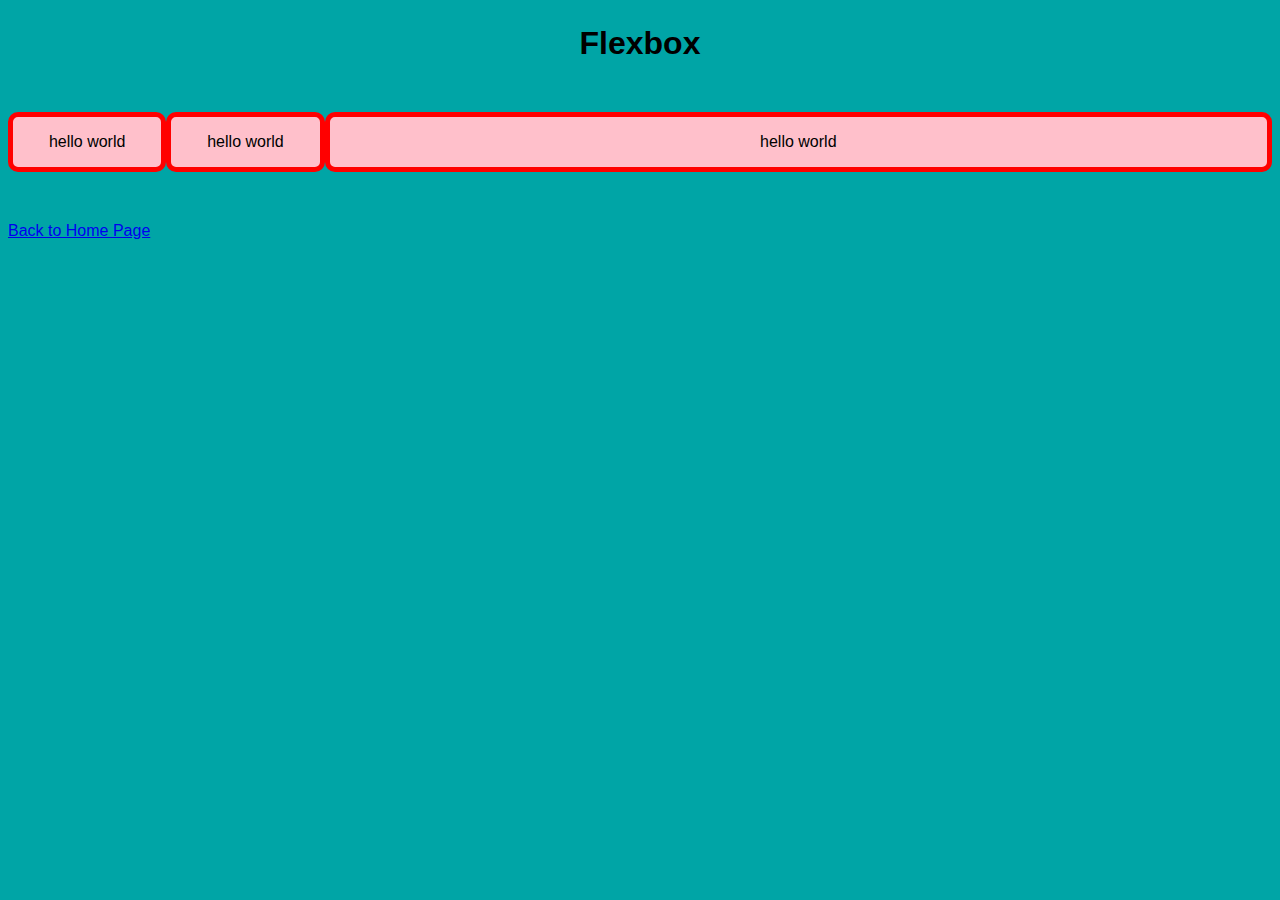
==== ex/flexbox.html @ 9eb23fd9 "updated a bunch of Stuff" ====
<!DOCTYPE html>
<html lang="en">
<head>
    <meta charset="UTF-8">
    <meta name="viewport" content="width=device-width, initial-scale=1.0">
    <link rel="stylesheet" href="../style/classes.css">
    <link rel="stylesheet" href="../style/style.css">
    <title>Flexbox</title>
</head>
<body>
    <div>
        <h1>Flexbox</h1>
    </div>

    <div>
        <div class="flex just-around">
    <div class="box1">
        <p>hello world</p>
    </div>
    <div class="box1">
        <p>hello world</p>
    </div>
    <div class="box2">
        <p>hello world</p>
    </div>
</div>
</div>

<a href="../index.html" rel="noopener noreferrer">Back to Home Page</a></body>
</html>
---- style/classes.css ----
.inline {
    display:inline;
}

/* flex-related */

.flex {
    display:flex;
}

.just-between {
    justify-content: space-between;
}

.just-around {
    justify-content: space-around;
}

.just-evenly {
    justify-content: space-evenly;
}

/* list */

.nodots {
    list-style-type: none;
}

/* Other */

.txtwhite {
    color: white;
}

.div {

    margin-top:25px;
    margin-bottom:25px;
}

.red {
    border-color:red;
}

/* images */

.win95img {
    width:32px;
    height:32px;
}
/* Tables */
.tb1 {
    border-width: 2px;
    border-style: groove;
    border-radius: 3px;
    margin:auto;
    width:90%;
}

.txt {
    text-align:center;
}

.tb1 tr th {
    border-width: 2px;
    border-style: groove;
    background-color:lightcoral;
    text-align: center;
}

.tb1 tr td {    
    border-width: 2px;
    border-style: groove;
    background-color:lightgrey;
    text-align: center;
}

/* navbars */

.nav1 .nav1 {
    background-color:black;
    color:white;
}


.nav1 ul {
    margin:0px;
    padding:0px;
}

.nav1 li {
    display:inline-block;
    font-size: 25px;
    list-style-type: none;
    text-align:center;
    padding: 16px 14px;
}

.nav1 li:hover {
    background-color:green;
}

.navimg {
    width:75px;
    height:75px;
}

.nav2 {
    background-color:black;
    color:white;
    font-size: 25px;
}

.nav2 ul {
    display:flex;
    list-style-type: none;
    padding:0px;
}

.nav2 .li1 {
    background-color: blueviolet;
    flex: 1;
    padding: 16px 14px;
    text-align: center;
}

.nav2 .li2 {
    flex: 10
}

.nav2 .li1:hover {
    background-color: green;
}

.nav2 .li3 {
    background-color: blueviolet;
    flex: 2;
    padding: 14px;
    text-align: center;
}

.nav2 .li3:hover {
    background-color: green;
}

.nav3 {

    background-color:rgb(26, 29, 71);
    border-radius: 10px;
    margin-top: 15px;
    margin-bottom:15px;
}


.contents1 {
    flex:2;
}

/*
.nav3 .div1 {
    margin: 15px;
    padding: 20px;
}
*/
.nav3 .li1 {
    padding: 16px 14px;
}

.nav3 ul li:hover {
    background-color: green;
}

.nav3 .li3 {

    padding: 16px 14px;
}

/* nav4 */

.nav4 {
    background-color: rgb(26, 29, 71);
    border-radius:10px;
    color:white;
}
.nav4 .li1 {
    flex: 1 1 auto;
    text-align:center;
    width: 75px;
    padding:15px;
}

.nav4 .li3 {
    flex: 2 1 auto;
    width: 100px;
    text-align:center;
    padding:15px;
}

.nav4 .li1:hover {
    background-color:green;
}

.nav4 .li3:hover {
    background-color: green;
}

.nav4 .img {
    margin: auto;
    margin-right: 10%;
    
}

.nav4 .img .win95img {
    margin:10px;
}

/* flexbox website */

.box1 {
    background-color: pink;
    border-color: red;
    border: 5px solid red;
    border-radius: 10px;
    text-align:center;
    flex: 1 1 150px;
}

.box2 {
    background-color: pink;
    border-color: red;
    border: 5px solid red;
    border-radius: 10px;
    text-align:center;
    flex-grow: 1;
    flex-shrink: 1;
    flex-basis: auto;
    width: 75%;
}
---- style/style.css ----
body {

    background-color: #00A5A6;
    font-family: sans-serif;
}

h1 {

    text-align:center
}

div {

    margin-top:25px;
    margin-bottom:25px;
}
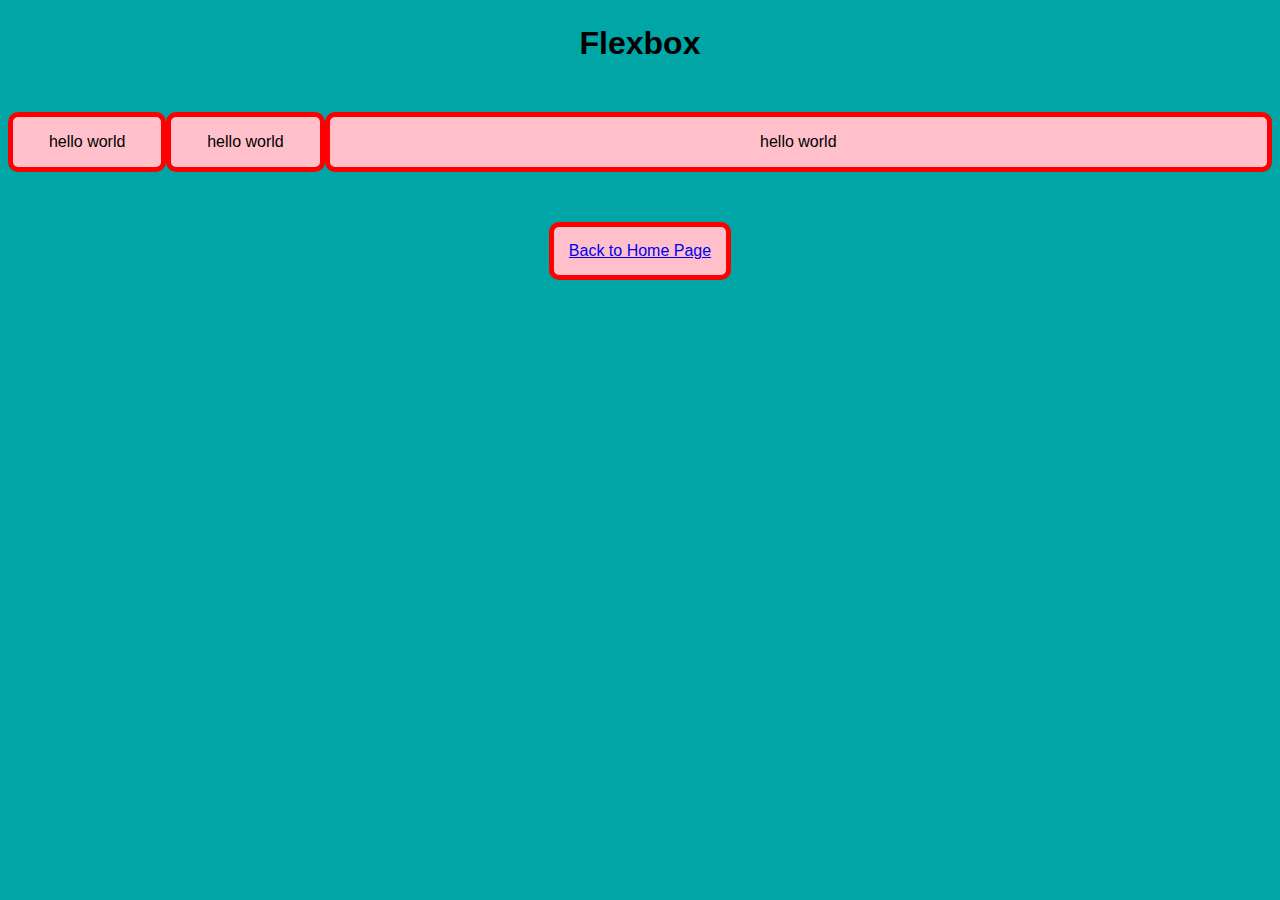
==== commit 98aebc5f: "For my laptop. I love you." ====
--- a/ex/flexbox.html
+++ b/ex/flexbox.html
@@ -14,17 +14,20 @@
 
     <div>
         <div class="flex just-around">
-    <div class="box1">
-        <p>hello world</p>
+            <div class="box1">
+                <p>hello world</p>
+            </div>
+             <div class="box1">
+                <p>hello world</p>
+            </div>
+            <div class="box2">
+                <p>hello world</p>
+            </div>
+        </div>
     </div>
-    <div class="box1">
-        <p>hello world</p>
+    <div class="box_a flex just-around">
+        <a href="../index.html" rel="noopener noreferrer">Back to Home Page</a>
     </div>
-    <div class="box2">
-        <p>hello world</p>
-    </div>
-</div>
-</div>
 
-<a href="../index.html" rel="noopener noreferrer">Back to Home Page</a></body>
+</body>
 </html>--- a/style/classes.css
+++ b/style/classes.css
@@ -235,4 +235,28 @@
     flex-shrink: 1;
     flex-basis: auto;
     width: 75%;
+}
+
+.box3 {
+
+    height: 550px;
+   
+    background-color: pink;
+    border-color: red;
+    border: 5px solid red;
+    border-radius: 10px;
+    text-align:center;
+    flex: 1 1 150px;
+}
+
+.box_a {
+
+    background-color: pink;
+    border-color: red;
+    border: 5px solid red;
+    border-radius: 10px;
+    text-align:center;
+    padding: 15px;
+    width:fit-content;
+    margin:auto;
 }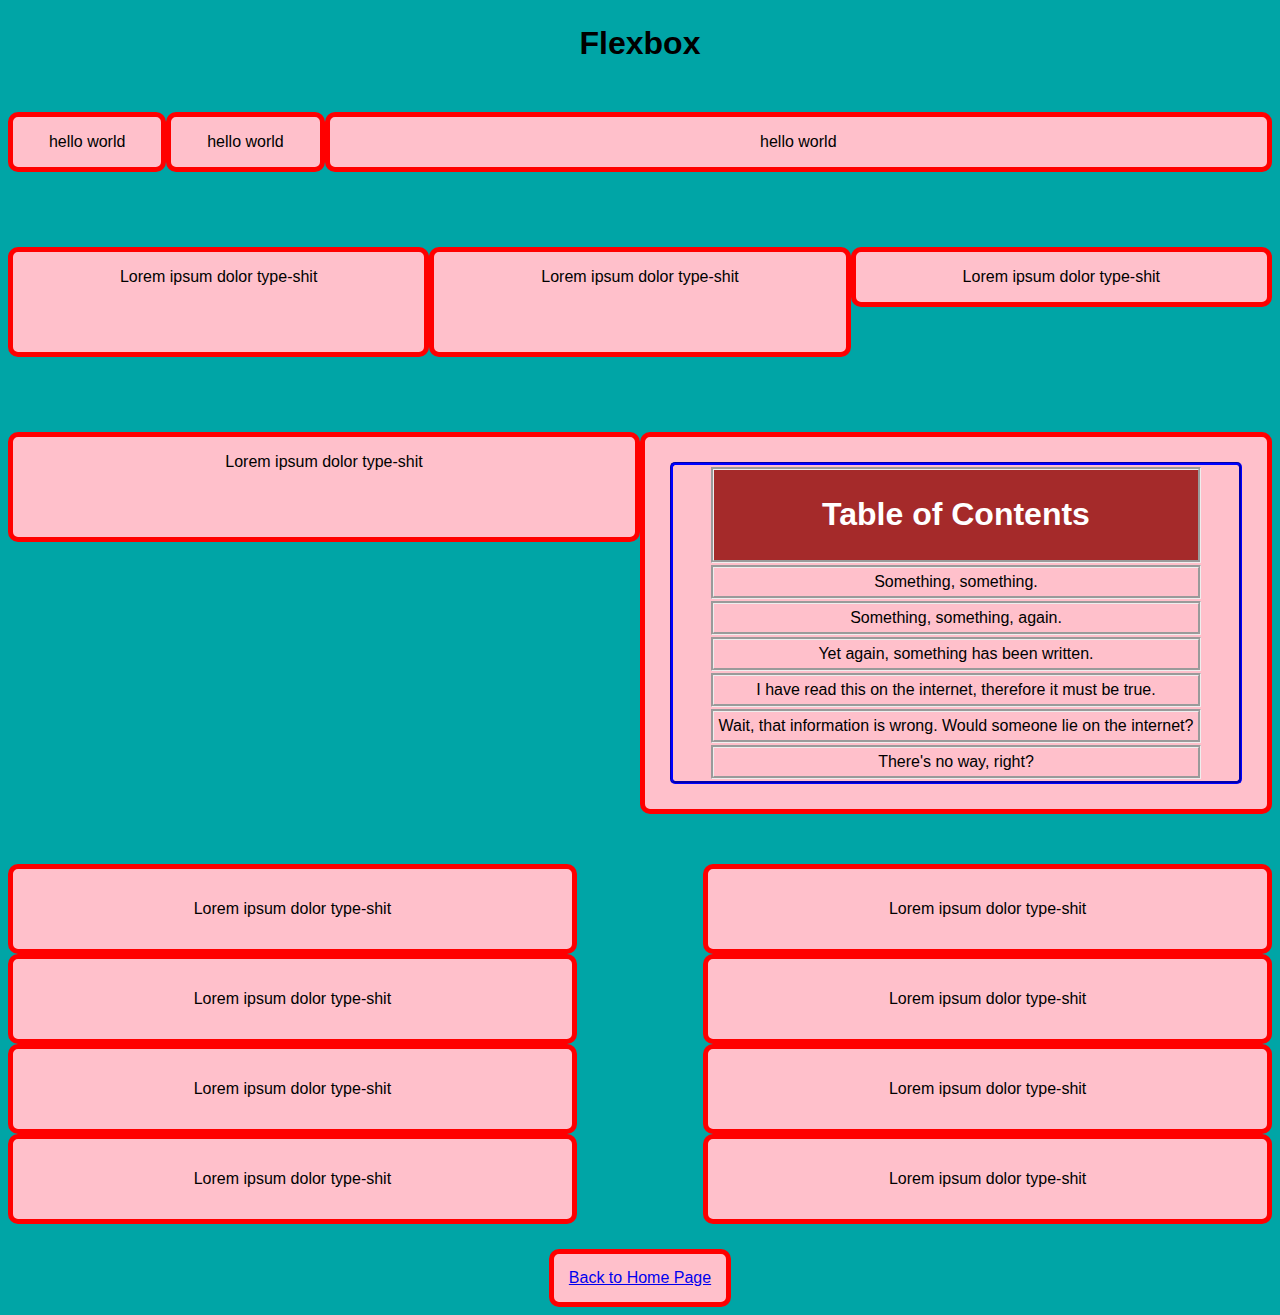
==== commit 49c54e01: "To my desktop. I love you too." ====
--- a/ex/flexbox.html
+++ b/ex/flexbox.html
@@ -25,8 +25,89 @@
             </div>
         </div>
     </div>
+    <!--Checking if I can have different heights in the same flex formatting.-->
+    <div>
+        <div class="flex just-around">
+            <div class="box4 height1">
+                <p>Lorem ipsum dolor type-shit</p>
+            </div>
+            <div class="box4 height1">
+                <p>Lorem ipsum dolor type-shit</p>
+            </div>
+            <div class="box4 height2">
+                <p>Lorem ipsum dolor type-shit</p>
+            </div>
+        </div>
+    </div>
+
+    <div>
+        <div class="flex just-between">
+            <div class="box4 height1 case col2">
+                <p>Lorem ipsum dolor type-shit</p>
+            </div>
+            <div class="box4 pauto case col2">
+                <table class="flex just-around">
+                    <tr class="tableh2 txtwhite">
+                        <td><h1>Table of Contents</h1></td>
+                    </tr>
+                    <tr>
+                        <td>Something, something.</td>
+                    </tr>
+                    <tr>
+                        <td>Something, something, again.</td>
+                    </tr>
+                    <tr>
+                        <td>Yet again, something has been written.</td>
+                    </tr>
+                    <tr>
+                        <td>I have read this on the internet, therefore it must be true.</td>
+                    </tr>
+                    <tr>
+                        <td>Wait, that information is wrong. Would someone lie on the internet?</td>
+                    </tr>
+                    <tr>
+                        <td>There's no way, right?</td>
+                    </tr>
+                </table>
+            </div>
+        </div>
+    </div>
+    <!--As a column-->
+    <div>
+        <div class="flex div2 just-between">
+            <div class="flex flexcol nomargin col2">
+                <div class="box5 nomargin">
+                    <p>Lorem ipsum dolor type-shit</p>
+                </div>
+                <div class="box5 nomargin">
+                    <p>Lorem ipsum dolor type-shit</p>
+                </div>
+                <div class="box5 nomargin">
+                   <p>Lorem ipsum dolor type-shit</p>
+                </div>
+                <div class="box5 nomargin">
+                   <p>Lorem ipsum dolor type-shit</p>
+                </div>
+            </div>
+            <div class="flex flexcol nomargin col2">
+                <div class="box5 nomargin">
+                    <p>Lorem ipsum dolor type-shit</p>
+                </div>
+                <div class="box5 nomargin">
+                    <p>Lorem ipsum dolor type-shit</p>
+                </div>
+                <div class="box5 nomargin">
+                   <p>Lorem ipsum dolor type-shit</p>
+                </div>
+                <div class="box5 nomargin">
+                   <p>Lorem ipsum dolor type-shit</p>
+                </div>
+            </div>
+        </div>
+    </div>
+    <!--This bit may be unnecessary, but oh well -->
     <div class="box_a flex just-around">
-        <a href="../index.html" rel="noopener noreferrer">Back to Home Page</a>
+        <a href="../index.html" rel="noopener noreferrer">Back to Home Page</a>    
     </div>
 
 </body>
--- a/style/classes.css
+++ b/style/classes.css
@@ -8,6 +8,10 @@
     display:flex;
 }
 
+.flexcol {
+    flex-direction:column
+}
+
 .just-between {
     justify-content: space-between;
 }
@@ -28,6 +32,10 @@
 
 /* Other */
 
+.nomargin {
+    margin:0;
+}
+
 .txtwhite {
     color: white;
 }
@@ -42,12 +50,24 @@
     border-color:red;
 }
 
+.center {
+    text-align:center;
+}
+
+.mauto {
+    margin:auto;
+}
+
+.pauto {
+    padding:auto;
+}
 /* images */
 
 .win95img {
     width:32px;
     height:32px;
 }
+
 /* Tables */
 .tb1 {
     border-width: 2px;
@@ -214,7 +234,7 @@
     margin:10px;
 }
 
-/* flexbox website */
+/* flexbox page */
 
 .box1 {
     background-color: pink;
@@ -249,6 +269,24 @@
     flex: 1 1 150px;
 }
 
+.box4 {   
+    background-color: pink;
+    border-color: red;
+    border: 5px solid red;
+    border-radius: 10px;
+    text-align:center;
+    flex: 1 1 0;
+
+}
+
+.height1 {
+    height: 100px;
+}
+
+.height2 {
+    height:50px;
+}
+
 .box_a {
 
     background-color: pink;
@@ -259,4 +297,46 @@
     padding: 15px;
     width:fit-content;
     margin:auto;
+}
+
+.box4 table {
+    border-style: groove;
+    border-color: blue;
+    border-width: 3px;
+    margin: 25px;
+    border-radius:5px;
+}
+
+.box4 table tr td {
+    border-style: groove;
+    border-width: 3px;
+    margin:0;
+    padding:5px;
+}
+
+.tableh2 {
+    background-color:brown;
+    border-color:white;
+}
+
+.case {
+    flex: 1 1 45%;
+}
+
+.div2 {
+    width:100%;
+}
+
+.col2 {
+    width:45%;
+}
+
+.box5 {
+    background-color: pink;
+    border-color: red;
+    border: 5px solid red;
+    border-radius: 10px;
+    text-align:center;
+    flex: 1 1 0;
+    padding:15px;
 }